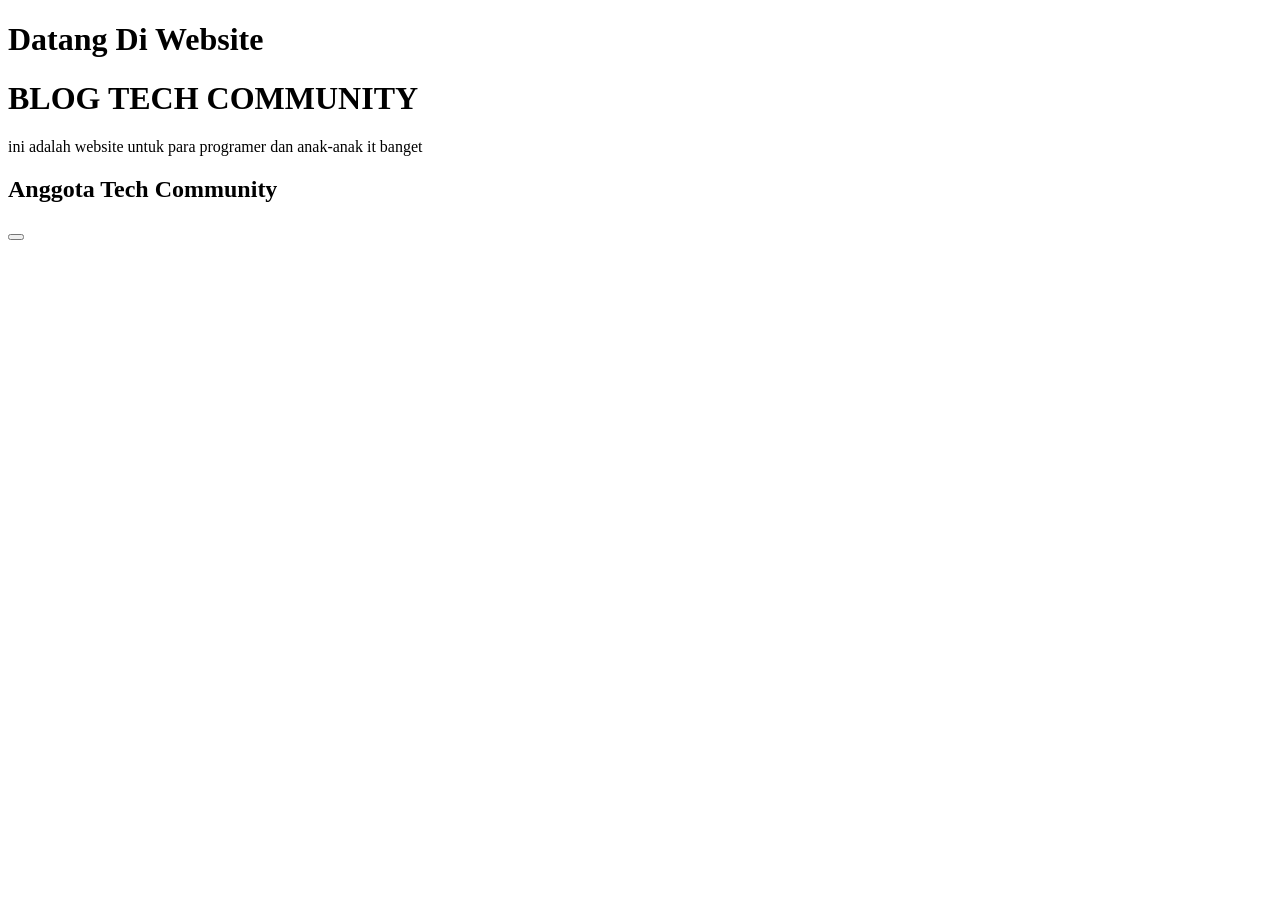
==== index.html @ 7ad0d922 "first commit" ====
<!DOCTYPE html>
<html lang="en">
<head>
    <meta charset="UTF-8">
    <meta name="viewport" content="width=device-width, initial-scale=1.0">
    <title>Tech Community</title>
</head>
<body>
    <h1> Datang Di Website </h1>
    <h1>BLOG TECH COMMUNITY </h1>
    <p>ini adalah website untuk para programer dan anak-anak it banget </p>
    <h2>Anggota Tech Community</h2>

    <button><link rel="stylesheet" href="form.html"></button>
    <link rel="formhtml" href="form.html">
</body>
</html>
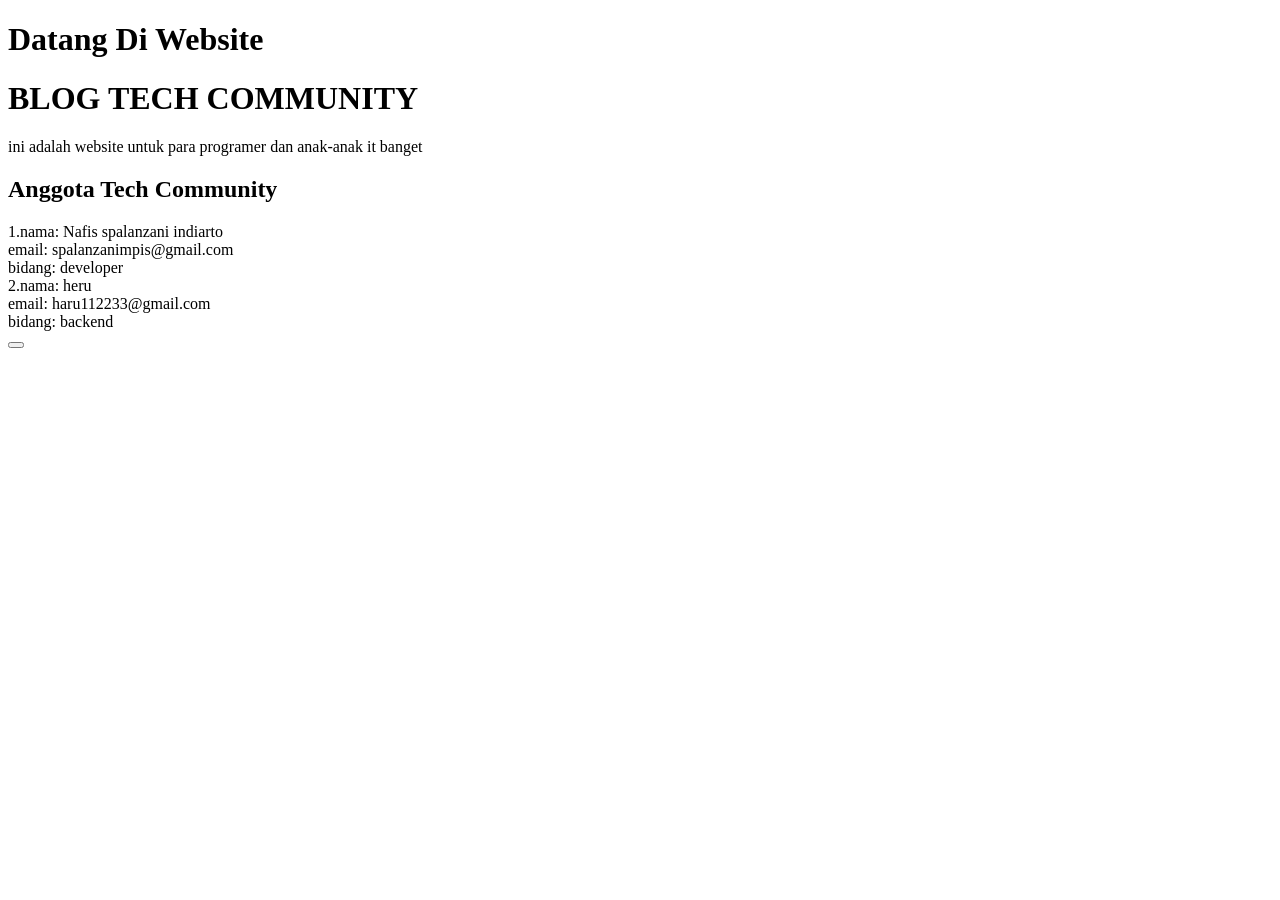
==== commit b98ce81c: "aman bg" ====
--- a/index.html
+++ b/index.html
@@ -6,12 +6,17 @@
     <title>Tech Community</title>
 </head>
 <body>
-    <h1> Datang Di Website </h1>
+    <h1 styel=padding:20, width="20" > Datang Di Website </h1>
     <h1>BLOG TECH COMMUNITY </h1>
     <p>ini adalah website untuk para programer dan anak-anak it banget </p>
     <h2>Anggota Tech Community</h2>
-
-    <button><link rel="stylesheet" href="form.html"></button>
-    <link rel="formhtml" href="form.html">
+    <table>1.nama: Nafis spalanzani indiarto</table>
+    <table>email: spalanzanimpis@gmail.com</table>
+    <table>bidang: developer</table>
+    <table>2.nama: heru</table>
+    <table>email: haru112233@gmail.com</table>
+    <table>bidang: backend </table>
+    <button onclick= href: ></button>
+    
 </body>
 </html>
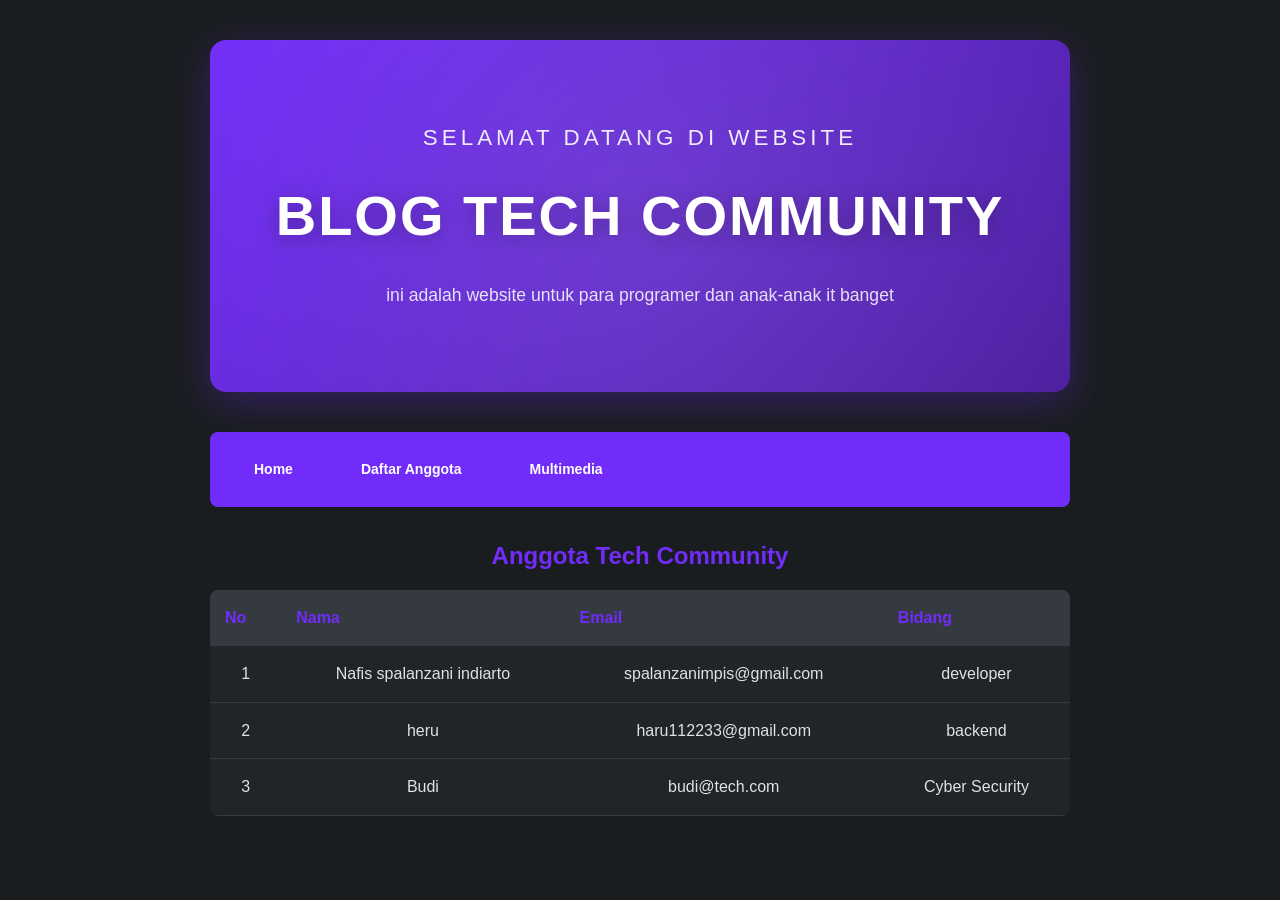
==== commit ad817822: "INI MAS" ====
--- a/index.html
+++ b/index.html
@@ -1,22 +1,65 @@
-<!DOCTYPE html>
+<!doctype html>
 <html lang="en">
-<head>
-    <meta charset="UTF-8">
-    <meta name="viewport" content="width=device-width, initial-scale=1.0">
+  <head>
+    <meta charset="UTF-8" />
+    <meta name="viewport" content="width=device-width, initial-scale=1.0" />
     <title>Tech Community</title>
-</head>
-<body>
-    <h1 styel=padding:20, width="20" > Datang Di Website </h1>
-    <h1>BLOG TECH COMMUNITY </h1>
-    <p>ini adalah website untuk para programer dan anak-anak it banget </p>
+    <link rel="stylesheet" href="style.css" />
+  </head>
+  <body class="container py-4">
+    <header class="hero">
+      <h1 class="hero-title">Selamat Datang Di Website</h1>
+      <h1 class="hero-brand">BLOG TECH COMMUNITY</h1>
+      <p class="hero-desc">
+        ini adalah website untuk para programer dan anak-anak it banget
+      </p>
+    </header>
+
+    <nav class="mb-4">
+      <a href="./index.html" class="btn btn-dark">Home</a>
+      <a href="./form.html" class="btn btn-outline-primary">Daftar Anggota</a>
+      <a href="./gallery.html" class="btn btn-outline-primary">Multimedia</a>
+    </nav>
+
     <h2>Anggota Tech Community</h2>
-    <table>1.nama: Nafis spalanzani indiarto</table>
-    <table>email: spalanzanimpis@gmail.com</table>
-    <table>bidang: developer</table>
-    <table>2.nama: heru</table>
-    <table>email: haru112233@gmail.com</table>
-    <table>bidang: backend </table>
-    <button onclick= href: ></button>
-    
-</body>
-</html>+    <table class="table table-bordered table-striped mt-3">
+      <thead class="table-dark">
+        <tr>
+          <th>No</th>
+          <th>Nama</th>
+          <th>Email</th>
+          <th>Bidang</th>
+        </tr>
+      </thead>
+      <tbody id="tabel-anggota">
+        <tr>
+          <td>1</td>
+          <td>Nafis spalanzani indiarto</td>
+          <td>spalanzanimpis@gmail.com</td>
+          <td>developer</td>
+        </tr>
+        <tr>
+          <td>2</td>
+          <td>heru</td>
+          <td>haru112233@gmail.com</td>
+          <td>backend</td>
+        </tr>
+      </tbody>
+    </table>
+
+    <script>
+      const anggotaTambahan = [
+        { nama: "Budi", email: "budi@tech.com", bidang: "Cyber Security" },
+      ];
+
+      const dataStorage = JSON.parse(localStorage.getItem("dataAnggota")) || [];
+      const semuaAnggota = [...anggotaTambahan, ...dataStorage];
+
+      const table = document.getElementById("tabel-anggota");
+      semuaAnggota.forEach((item, index) => {
+        let row = `<tr><td>${index + 3}</td><td>${item.nama}</td><td>${item.email}</td><td>${item.bidang}</td></tr>`;
+        table.innerHTML += row;
+      });
+    </script>
+  </body>
+</html>
--- a/style.css
+++ b/style.css
@@ -0,0 +1,201 @@
+/* style.css */
+* {
+  margin: 0;
+  padding: 0;
+  box-sizing: border-box;
+}
+.btn {
+  display: inline-block;
+  background-color: #712cf9;
+  color: white;
+  border: none;
+  padding: 12px 24px;
+  border-radius: 6px;
+  cursor: pointer;
+  font-weight: bold;
+  text-decoration: none;
+  font-size: 0.875rem;
+  line-height: 1.5;
+  text-align: center;
+  vertical-align: middle;
+}
+
+.btn:hover {
+  background-color: #0d0818;
+  color: white;
+}
+
+.btn-secondary {
+  background-color: #712cf9;
+  color: white;
+}
+
+.btn-secondary:hover {
+  background-color: #0d0818;
+  color: white;
+}
+
+.btn-success {
+  background-color: #712cf9;
+  color: white;
+}
+
+.btn-success:hover {
+  background-color: #0d0818;
+  color: white;
+}
+
+body {
+  background-color: #1a1d20; /* Warna gelap Bootstrap Blog */
+  color: #dee2e6;
+  font-family:
+    -apple-system, BlinkMacSystemFont, "Segoe UI", Roboto, sans-serif;
+  line-height: 1.6;
+  padding: 40px 20px;
+  text-align: center; /* Menengahkan teks ke tengah halaman */
+  margin-bottom: 40px; /* Memberi jarak bawah */
+  display: block; /* Memastikan elemen mengambil ruang satu baris penuh */
+  width: 100%; /* Mengatur lebar penuh agar center berfungsi maksimal */
+}
+
+.container {
+  max-width: 900px;
+  margin: 0 auto;
+  text-align: center; /* Menengahkan teks ke tengah halaman */
+  margin-bottom: 20px; /* Memberi jarak bawah */
+  display: block; /* Memastikan elemen mengambil ruang satu baris penuh */
+  width: 100%; /* Mengatur lebar penuh agar center berfungsi maksimal */
+}
+
+/* Navigasi Ungu */
+nav {
+  background-color: #712cf9; /* Ungu khas Bootstrap */
+  padding: 15px 20px;
+  border-radius: 8px;
+  margin-bottom: 30px;
+  display: flex;
+  gap: 20px;
+}
+
+nav a {
+  color: white;
+  text-decoration: none;
+  font-weight: 500;
+}
+
+nav a:hover {
+  color: #d1d1d1;
+}
+
+/* Judul & Teks */
+h1 {
+  color: #ffffff;
+  font-size: 2.5rem;
+  margin-bottom: 10px;
+}
+
+h2 {
+  color: #712cf9;
+  margin-top: 30px;
+  margin-bottom: 15px;
+}
+
+/* Tabel Dark Mode */
+table {
+  width: 100%;
+  border-collapse: collapse;
+  background-color: #212529;
+  border-radius: 8px;
+  overflow: hidden;
+}
+
+th {
+  background-color: #343a40;
+  color: #712cf9;
+  text-align: left;
+  padding: 15px;
+}
+
+td {
+  padding: 15px;
+  border-bottom: 1px solid #373b3e;
+}
+
+/* Form & Input */
+input,
+select {
+  width: 100%;
+  padding: 12px;
+  background-color: #2b3035;
+  border: 1px solid #495057;
+  color: white;
+  border-radius: 6px;
+  margin-bottom: 20px;
+}
+
+button {
+  background-color: #712cf9;
+  color: white;
+  border: none;
+  padding: 12px 24px;
+  border-radius: 6px;
+  cursor: pointer;
+  font-weight: bold;
+}
+
+button:hover {
+  background-color: #0d0818;
+}
+
+/* Hero Section */
+.hero {
+  background: linear-gradient(135deg, #712cf9 0%, #4a1d9e 100%);
+  padding: 80px 40px;
+  border-radius: 16px;
+  margin-bottom: 40px;
+  box-shadow: 0 10px 40px rgba(113, 44, 249, 0.3);
+  position: relative;
+  overflow: hidden;
+}
+
+.hero::before {
+  content: "";
+  position: absolute;
+  top: -50%;
+  left: -50%;
+  width: 200%;
+  height: 200%;
+  background: radial-gradient(
+    circle,
+    rgba(255, 255, 255, 0.1) 0%,
+    transparent 60%
+  );
+  pointer-events: none;
+}
+
+.hero-title {
+  font-size: 1.4rem;
+  font-weight: 300;
+  color: rgba(255, 255, 255, 0.9);
+  letter-spacing: 4px;
+  text-transform: uppercase;
+  margin-bottom: 15px;
+}
+
+.hero-brand {
+  font-size: 3.5rem;
+  font-weight: 800;
+  color: #ffffff;
+  margin-bottom: 20px;
+  text-shadow: 0 4px 20px rgba(0, 0, 0, 0.3);
+  letter-spacing: 2px;
+}
+
+.hero-desc {
+  font-size: 1.1rem;
+  color: rgba(255, 255, 255, 0.85);
+  max-width: 600px;
+  margin: 0 auto;
+  line-height: 1.8;
+  font-weight: 400;
+}
